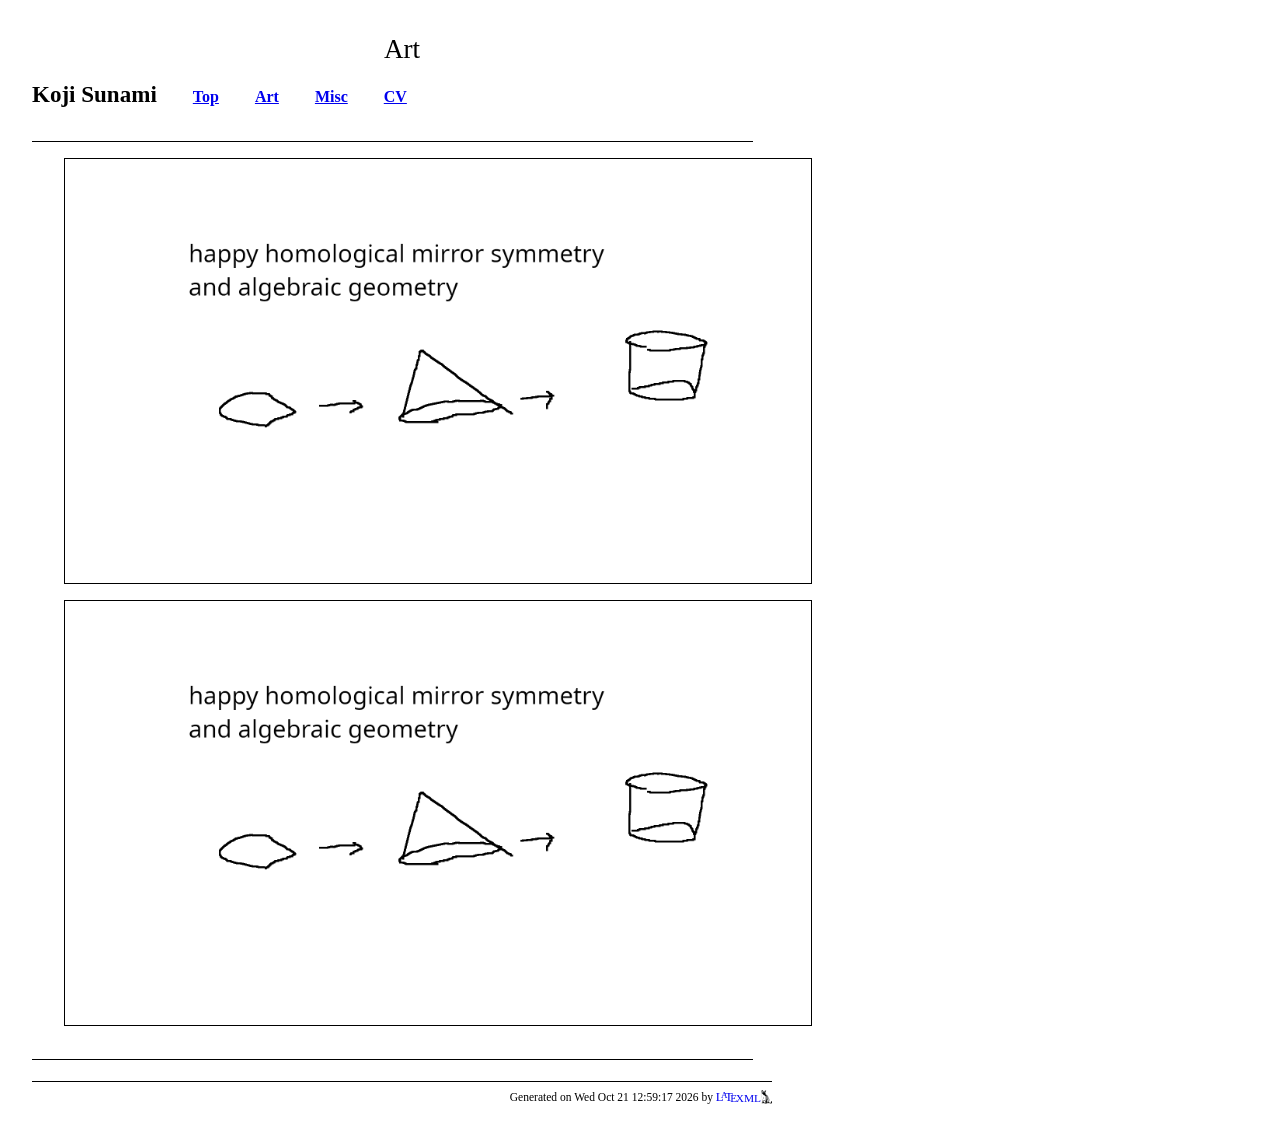
==== art.html @ 8d29e491 "uploading" ====
<!DOCTYPE html><html lang="en">
<head>
<meta http-equiv="content-type" content="text/html; charset=UTF-8">
<title>Art</title>
<!--Generated on Wed Oct 21 12:59:17 2026 by LaTeXML (version 0.8.8) http://dlmf.nist.gov/LaTeXML/.-->

<link rel="stylesheet" href="LaTeXML.css" type="text/css">
<link rel="stylesheet" href="ltx-article.css" type="text/css">
<meta name="viewport" content="width=device-width, initial-scale=1, shrink-to-fit=no">
<link rel="stylesheet" href="style.css" type="text/css">
</head>
<body>
<div class="ltx_page_main">
<div class="ltx_page_content">
<article class="ltx_document">
<h1 class="ltx_title ltx_title_document">Art</h1>

<div id="p1" class="ltx_para ltx_noindent">
<p class="ltx_p"><span class="ltx_text ltx_font_bold" style="font-size:144%;">Koji Sunami</span>
   <a href="https://kojisunami.github.io/index.html" title="" class="ltx_ref ltx_href ltx_font_bold">Top</a>
  <a href="https://kojisunami.github.io/art.html" title="" class="ltx_ref ltx_href ltx_font_bold">Art</a>
  <a href="https://kojisunami.github.io/misc.html" title="" class="ltx_ref ltx_href ltx_font_bold">Misc</a>
  <a href="https://kojisunami.github.io/cv-koji.pdf" title="" class="ltx_ref ltx_href ltx_font_bold">CV</a></p>
</div>
<div id="p2" class="ltx_para ltx_noindent">
<p class="ltx_p"><span class="ltx_rule" style="width:540.6pt;height:0.4pt;background:black;display:inline-block;"> </span></p>
</div>
<div id="p3" class="ltx_para">
<p class="ltx_p"><span class="ltx_text ltx_framed ltx_framed_rectangle" style="border-color: #000000;padding:0.0pt;"><img src="png/art-fig1.png" id="p3.g1" class="ltx_graphics ltx_img_landscape" width="746" height="420" alt="[Uncaptioned image]"></span></p>
</div>
<div id="p4" class="ltx_para">
<p class="ltx_p"><span class="ltx_text ltx_framed ltx_framed_rectangle" style="border-color: #000000;padding:0.0pt;"><img src="png/art-fig2.png" id="p4.g1" class="ltx_graphics ltx_img_landscape" width="746" height="420" alt="[Uncaptioned image]"></span></p>
</div>
<div id="p5" class="ltx_para ltx_noindent">
<p class="ltx_p"><span class="ltx_rule" style="width:540.6pt;height:0.4pt;background:black;display:inline-block;"> </span></p>
</div>
</article>
</div>
<footer class="ltx_page_footer">
<div class="ltx_page_logo">Generated  on Wed Oct 21 12:59:17 2026 by <a href="http://dlmf.nist.gov/LaTeXML/" class="ltx_LaTeXML_logo"><span style="letter-spacing:-0.2em; margin-right:0.1em;">L<span class="ltx_font_smallcaps" style="position:relative; bottom:2.2pt;">a</span>T<span class="ltx_font_smallcaps" style="font-size:120%;position:relative; bottom:-0.2ex;">e</span></span><span style="font-size:90%; position:relative; bottom:-0.2ex;">XML</span><img src="[data-uri]" alt="Mascot Sammy"></a>
</div></footer>
</div>
</body>
</html>
---- LaTeXML.css ----
/*======================================================================
 Core CSS for LaTeXML documents converted to (X)HTML */
/* Generic Page layout */
.ltx_page_header,
.ltx_page_footer { font-size:0.8em; }
.ltx_page_header *[rel~="prev"],
.ltx_page_footer *[rel~="prev"] { float:left; }
.ltx_page_header *[rel~="up"],
.ltx_page_footer *[rel~="up"]   { display:block; text-align:center; }
.ltx_page_header *[rel~="next"],
.ltx_page_footer *[rel~="next"] {  float:right; }
/* What was I trying for here; need more selective rule!
.ltx_page_header .ltx_ref,
.ltx_page_footer .ltx_ref {
    margin:0 1em; }
*/
.ltx_page_header li {
    padding:0.1em 0.2em 0.1em 1em;}

/* Main content */
.ltx_page_content { clear:both; }
.ltx_page_header  { border-bottom:1px solid; margin-bottom:5px; }
.ltx_page_footer  { clear:both; border-top:1px solid; margin-top:5px;  }

.ltx_page_header:after,
.ltx_page_footer:after,
.ltx_page_content:after {
    content:"."; display:block; height:0; clear:both; visibility:hidden; }
.ltx_page_footer:before {
    content:"."; display:block; height:0; clear:both; visibility:hidden; }

.ltx_page_logo     { font-size:90%; margin-top: 5px; clear:both; float:right; }
a.ltx_LaTeXML_logo { text-decoration: none; }
.ltx_page_logo img { vertical-align:-3px; }
.ltx_page_navbar .ltx_LaTeXML_logo,
.ltx_page_logo .ltx_LaTeXML_logo { font-size:110%; }
/* if shown */
.ltx_page_navbar li { white-space:nowrap; display:block; overflow:hidden; }
/* If ref got turned into span, it's "this section"*/
.ltx_page_navbar li span.ltx_ref { white-space:normal; overflow:visible; }

/* Ought to be easily removable/overridable? */
.ltx_pagination.ltx_role_newpage { height:2em; }
/*======================================================================
  Document Structure; Titles & Frontmatter */

/* undo bold here to remove the browser's native h# styling,
   at let all other styles override it (with more specific rules)*/
.ltx_title { font-size:100%; font-weight:normal; }

/* Hack to simulate run-in! put class="ltx_runin" on a title or tag
   for it to run-into the following text. */
.ltx_runin { display:inline; }
.ltx_runin:after { content:" "; }
.ltx_runin + .ltx_para,
.ltx_runin + .ltx_para p:first-child,
.ltx_runin + p:first-child {
    display:inline; }

.ltx_outdent { margin-left: -2em; }

/* .ltx_chapter_title, etc should be in ltx-article.css etc. */
.ltx_page_main { margin:0px auto;
    padding:1em 3em 1em 2em;
    padding:min(1em,1.5%) min(3em,4.5%) min(1em,1.5%) min(2em, 3%); }
.ltx_tocentry  { list-style-type:none; }

/* support for common author block layouts.*/
/* add class ltx_authors_1line to get authors in single line
   with pop-up affiliation, etc. */
.ltx_authors_1line .ltx_creator,
.ltx_authors_1line .ltx_author_before,
.ltx_authors_1line .ltx_author_after { display:inline;}
.ltx_authors_1line .ltx_author_notes { display:inline-block; }
.ltx_authors_1line .ltx_author_notes:before { content:"*"; color:blue;}
.ltx_authors_1line .ltx_author_notes span { display:none; }
.ltx_authors_1line .ltx_author_notes:hover span {
    display:block; position:absolute; z-index:10;
    background:white; text-align:left;
    border: 1px solid black; border-radius: 0 5px 5px 5px; box-shadow: 5px 5px 10px gray; }

/* add class=ltx_authors_multiline to get authors & affliations on separate lines*/
.ltx_authors_multiline .ltx_creator,
.ltx_authors_multiline .ltx_author_before,
.ltx_authors_multiline .ltx_author_after,
.ltx_authors_multiline .ltx_author_notes,
.ltx_authors_multiline .ltx_author_notes .ltx_contact {
    display:block; }

/*======================================================================
  Para level */
.ltx_float {
    margin: 1ex clamp(1em, 4.5%, 3em) 1ex clamp(1em, 4.5%, 3em); }

/* Multiple subfigures via flexbox */
.ltx_flex_figure {
  display: flex;
  flex-flow: row wrap;
  width: auto;
  max-width: 60rem;
  position: relative;
  justify-content: center;
  align-items: baseline;
  object-fit: contain;
  margin-bottom: 1rem;
}

.ltx_flex_size_1,
.ltx_flex_size_1 .ltx_tabular,
.ltx_flex_size_1 .ltx_graphics {
  max-width:60rem;
}
.ltx_flex_size_2,
.ltx_flex_size_2 .ltx_tabular,
.ltx_flex_size_2 .ltx_graphics {
  max-width: calc(0.44*60rem);
}
.ltx_flex_size_3,
.ltx_flex_size_3 .ltx_tabular,
.ltx_flex_size_3 .ltx_graphics {
  max-width: calc(0.30*60rem);
}
.ltx_flex_size_4,
.ltx_flex_size_4 .ltx_tabular,
.ltx_flex_size_4 .ltx_graphics {
  max-width: calc(0.24*60rem);
}
/*Default: More than 4 items, tricky.
  quite often intended to auto-reflow... */
.ltx_flex_size_many,
.ltx_flex_size_many .ltx_tabular,
.ltx_flex_size_many .ltx_graphics {
  max-width: calc(0.24*60rem);
}

/* flex row breaks */
.ltx_flex_figure .ltx_flex_break {
  flex-basis: 100%;
  height: 0;
}

/* layout preference */
.ltx_flex_figure .ltx_subgraphics,
.ltx_flex_figure .ltx_subfigure,
.ltx_flex_figure .ltx_subfloat,
.ltx_flex_figure .ltx_subtable {
  flex: 1 1 0px;
  margin: 0.1rem;
}
.ltx_subgraphics, .ltx_subfigure, .ltx_subtable, .ltx_subfloat {
  padding-left: 1rem;
  padding-right: 1rem;
}
.ltx_subgraphics > .ltx_figure,
.ltx_subfigure > .ltx_figure,
.ltx_subtable > .ltx_figure,
.ltx_subfloat > .ltx_figure {
  margin:0em;
}

/* theorems, figure, tables, floats captions.. */
/*======================================================================
 Blocks, Lists, Floats */
.ltx_p,
.ltx_quote,
.ltx_block,
.ltx_logical-block,
.ltx_para {
    display: block; }

/* alignment within blocks */
.ltx_align_left     { text-align:left; }
.ltx_align_right    { text-align:right; }
.ltx_align_center   { text-align:center; }
.ltx_align_justify  { text-align:justify; }
.ltx_align_top      { vertical-align:top; }
.ltx_align_bottom   { vertical-align:bottom; }
.ltx_align_middle   { vertical-align:middle; }
.ltx_align_baseline { vertical-align:baseline; }

.ltx_align_floatleft  { float:left; }
.ltx_align_floatright { float:right; }

.ltx_td.ltx_align_left,   .ltx_th.ltx_align_left,
.ltx_td.ltx_align_right,  .ltx_th.ltx_align_right,
.ltx_td.ltx_align_center, .ltx_th.ltx_align_center { white-space:nowrap; }
.ltx_td.ltx_align_left.ltx_wrap,   .ltx_th.ltx_align_left.ltx_wrap,
.ltx_td.ltx_align_right.ltx_wrap,  .ltx_th.ltx_align_right.ltx_wrap,
.ltx_td.ltx_align_center.ltx_wrap, .ltx_th.ltx_align_center.ltx_wrap,
.ltx_td.ltx_align_justify,  .ltx_th.ltx_align_justify { white-space:normal; }

.ltx_tabular .ltx_tabular { width:100%; }
.ltx_inline-block,
.ltx_inline-logical-block { display:inline-block; }

/* tabbing is always a standalone paragraph-level construct */
.ltx_tabular.ltx_tabbing { 
  display: table; }

/* avoid padding when aligning adjacent columns, e.g. for split decimals */
.ltx_norightpad { padding-right:0!important; }
.ltx_noleftpad  { padding-left:0!important; }
.ltx_nopad      { padding:0!important; }

/* equations in non-aligned mode (not normally used) */
.ltx_eqn_div { display:block; width:95%; text-align:center; }

/* equations in aligned mode (aligning tags, etc as well as equations) */
.ltx_eqn_table { display:table; width:100%; border-collapse:collapse; }
.ltx_eqn_row   { display:table-row; }
.ltx_eqn_cell  { display:table-cell; width:auto; }

/* Padding between column pairs in ams align */
table.ltx_eqn_align tr.ltx_equation td.ltx_align_left + td.ltx_align_right,
table.ltx_eqn_align tr.ltx_equation td.ltx_align_left + td.ltx_align_center,
table.ltx_eqn_align tr.ltx_equation td.ltx_align_center + td.ltx_align_right,
table.ltx_eqn_align tr.ltx_equation td.ltx_align_center + td.ltx_align_center  { padding-left:3em; }
table.ltx_eqn_eqnarray tr.ltx_eqn_lefteqn + tr td.ltx_align_right { min-width:2em; }

.ltx_eqn_eqno { max-width:0em; overflow:visible; white-space: nowrap; }
.ltx_eqn_eqno.ltx_align_right .ltx_tag { float:right; }

.ltx_eqn_center_padleft,
.ltx_eqn_center_padright { width:50%; min-width:2em;}
.ltx_eqn_left_padleft,
.ltx_eqn_right_padright { min-width:2em; }
.ltx_eqn_left_padright,
.ltx_eqn_right_padleft  { width:100%; }

/* Various lists */
.ltx_itemize,
.ltx_enumerate,
.ltx_description {
    display:block; }
.ltx_itemize .ltx_item,
.ltx_enumerate .ltx_item {
    display: list-item; white-space:nowrap; }

/* Position the tag to look like a normal item bullet. */
li.ltx_item > .ltx_tag {
    display:inline-block; margin-left:-1.5em; min-width:1.5em;
    text-align:right; }
.ltx_item .ltx_tag + .ltx_para {
    display:inline-block; vertical-align:top;}
.ltx_item .ltx_tag + .ltx_para .ltx_p  {
    display:inline; }
.ltx_item > .ltx_para > .ltx_p:first-child {
    text-indent:0em; }

.ltx_item > .ltx_para > .ltx_p { margin-top:0em; margin-bottom:0em; }
dd.ltx_item { margin-bottom:0.5em; }

/* NOTE: Need to try harder to get runin appearance? */
dl.ltx_description dt { margin-right:0.5em; float:left;
                        font-weight:bold; font-size:95%; }
dl.ltx_description dd { margin-left:5em; }
dl.ltx_description dl.ltx_description dd { margin-left:3em; }

/* Theorems */
.ltx_theorem  {margin:1em 0em 1em 0em; }
.ltx_title_theorem { font-size:100%; }

/* Bibliographies */
.ltx_bibliography dt { margin-right:0.5em; float:left; }
.ltx_bibliography dd { margin-left: clamp(1em, 4.5%, 3em); }
/*.ltx_biblist { list-style-type:none; }*/
.ltx_bibitem { list-style-type:none; }
.ltx_bibitem .ltx_tag { font-weight:bold; margin-left:-2em; width:3em; }
/*.bibitem-tag + div { display:inline; }*/
.ltx_bib_title { font-style:italic; }
.ltx_bib_article .bib-title { font-style:normal !important; }
.ltx_bib_journal  { font-style:italic; }
.ltx_bib_volume { font-weight:bold; }

/* Indices */
.ltx_indexlist li { list-style-type:none;  }
.ltx_indexlist { margin-left:1em; padding-left:1em;}

/* Listings */
.ltx_listing {
    display:block;
    margin: 1ex 3em 1ex 0em;
    overflow-x:auto;
    text-align: left; }
.ltx_float .ltx_listing {
    margin: 0; }
.ltx_listingline { white-space:nowrap; min-height:1em; }
.ltx_lst_space { white-space: pre; }
.ltx_lst_numbers_left .ltx_listingline .ltx_tag {
    background-color:transparent;
    margin-left:-3em; width:2.5em;
    position:absolute;
    text-align:right; }
.ltx_lst_numbers_right .ltx_listingline .ltx_tag {
    background-color:transparent;
    width:2.5em;
    position:absolute; right:3em;
    text-align:right; }
/*
    position:absolute; left:0em;
    max-width:0em; text-align:right; }
*/
.ltx_parbox {
    text-indent:0em;
    display: inline-block; }

/* NOTE that it is CRITICAL to put position:relative outside & absolute inside!!
   I wish I understood why!
   Outer box establishes resulting size, neutralizes any outer positioning, etc;
   inner establishes position of stuff to be rotated */
.ltx_transformed_outer {
    position:relative; bottom:0pt;left:0pt;
    overflow:visible; }
.ltx_transformed_inner {
    display:block;
    position:absolute;bottom:0pt;left:0pt; }
.ltx_transformed_inner > .ltx_p {text-indent:0em; margin:0; padding:0; }

/* If simulating a table (html5), try to get rowspan to work...sorta? */
span.ltx_tabular { position:relative; }
span.ltx_rowspan { position:absolute; top:0; bottom:0; }

/* by default, p doesn't indent */
.ltx_p { text-indent:0em; white-space:normal; }
/* explicit control of indentation (on ltx_para) */
.ltx_indent > .ltx_p:first-child { text-indent:2em!important; }
.ltx_noindent > .ltx_p:first-child { text-indent:0em!important; }

/*======================================================================
  Columns */
.ltx_page_columns {
    display: flex; }
.ltx_page_column1,
.ltx_page_column2 {
    flex:100%;
    margin: 0 20px;
 }
@media screen and (max-width: 60em){
  .ltx_page_columns {
     flex-direction: column; }
  .ltx_page_column1 > ul,
  .ltx_page_column1 > ol,
  .ltx_page_column1 > dl {
     margin-bottom: 0; }
  .ltx_page_column2 > ul,
  .ltx_page_column2 > ol,
  .ltx_page_column2 > dl {
     margin-top: 0; }
}

/*======================================================================
 Borders and such */
.ltx_tabular { display:inline-table; border-collapse:collapse; }
.ltx_tabular.ltx_centering { display:table; }
.ltx_thead,
.ltx_tfoot,
.ltx_tbody   { display:table-row-group; }
.ltx_tr      { display:table-row; }
.ltx_td,
.ltx_th      { display:table-cell; }

.ltx_tabular .ltx_td,
.ltx_tabular .ltx_th { padding:0.1em 0.5em; }
.ltx_tabular .ltx_td.ltx_nopad_l,
.ltx_tabular .ltx_th.ltx_nopad_l { padding-left:0; }
.ltx_tabular .ltx_td.ltx_nopad_r,
.ltx_tabular .ltx_th.ltx_nopad_r { padding-right:0; }

/* min-height does NOT apply to tr! */
.ltx_tabular .ltx_tr td:first-child::after,
.ltx_tabular .ltx_tr th:first-child::after {
   content: "";
   display: inline-block;
   vertical-align: top;
   min-height: 1em;
}


/* regular lines */
.ltx_border_t  { border-top:1px solid black; }
.ltx_border_r  { border-right:1px solid black; }
.ltx_border_b  { border-bottom:1px solid black; }
.ltx_border_l  { border-left:1px solid black; }
/* double lines */
.ltx_border_tt { border-top:3px double black; }
.ltx_border_rr { border-right:3px double black; }
.ltx_border_bb { border-bottom:3px double black; }
.ltx_border_ll { border-left:3px double black; }
/* Light lines */
.ltx_border_T  { border-top:1px solid gray; }
.ltx_border_R  { border-right:1px solid gray; }
.ltx_border_B  { border-bottom:1px solid gray; }
.ltx_border_L  { border-left:1px solid gray; }
/* Framing */
.ltx_framed    { padding:3pt; }
span.ltx_framed       { display:inline-block; text-indent:0; } /* avoid padding/margin collapse */
.ltx_framed_rectangle { border-style:solid; border-width:1px; }
.ltx_framed_top       { border-top-style:solid; border-top-width:1px; }
.ltx_framed_left      { border-left-style:solid; border-left-width:1px; }
.ltx_framed_right     { border-right-style:solid; border-right-width:1px; }
.ltx_framed_bottom,
.ltx_framed_underline { border-bottom-style:solid; border-bottom-width:1px; }
.ltx_framed_topbottom { border-top-style:solid; border-top-width:1px;
                        border-bottom-style:solid; border-bottom-width:1px; }
.ltx_framed_leftright { border-left-style:solid; border-left-width:1px;
                        border-right-style:solid; border-right-width:1px; }

.ltx_rule { vertical-align: bottom; height: 0.4pt; width: 0.4pt; }

/*======================================================================
 Misc */
/* .ltx_verbatim*/
.ltx_verbatim { text-align:left; }
/*======================================================================
 Meta stuff, footnotes */
.ltx_note_content { display:none; }
/*right:5%;  */
.ltx_note_content {
     max-width: 70%; font-size:90%; left:15%;
     text-align:left;
     background-color: white;
     padding: 0.5em 1em 0.5em 1.5em;
     border: 1px solid black; border-radius: 0 5px 5px 5px; box-shadow: 5px 5px 10px gray; }
.ltx_note_mark    { color:blue; }
.ltx_note_type    { font-weight: bold; }
.ltx_note { display:inline-block; text-indent:0; } /* So we establish containing block */
.ltx_note_content .ltx_note_mark { position:absolute; left:0.2em; top:-0.1em; }
.ltx_note:hover .ltx_note_content,
.ltx_note .ltx_note_content:hover {
   display:block; position:absolute; z-index:10; }
.ltx_note.ltx_marginpar_left { display:none; }

.ltx_ERROR        { color:red; }
.ltx_rdf          { display:none; }
.ltx_missing      { color:red;}
.ltx_nounicode    { color:red; }
.ltx_nodisplay    { display:none; }
/*======================================================================
 SVG (pgf/tikz ?) basics */

/* Stuff appearing in svg:foreignObject */
.ltx_svg_fog foreignObject  { margin:0; padding:0; overflow:visible; }
.ltx_svg_fog foreignObject > p { margin:0; padding:0; display:block; }
/*.ltx_svg_fog foreignObject > p { margin:0; padding:0; display:block; white-space:nowrap; }*/

/*======================================================================
 Low-level Basics */
/* Note that LaTeX(ML)'s font model doesn't map quite exactly to CSS's */
/* Font Families => font-family */
.ltx_font_serif      { font-family: serif; }
.ltx_font_sansserif  { font-family: sans-serif; }
.ltx_font_typewriter { font-family: monospace; }
/* dingbats should be converted to unicode? */
/* Math font families handled within math: script, symbol, fraktur, blackboard ? */
/* Font Series => font-weight */
.ltx_font_bold       { font-weight: bold; }
.ltx_font_medium     { font-weight: normal; }
/* Font Shapes => font-style or font-variant */
.ltx_font_italic     { font-style: italic; font-variant:normal; }
.ltx_font_upright    { font-style: normal; font-variant:normal; }
.ltx_font_slanted    { font-style: oblique; font-variant:normal; }
.ltx_font_smallcaps  { font-variant: small-caps; font-style:normal; }
.ltx_font_oldstyle   { font-variant-numeric: oldstyle-nums; }
.ltx_font_mathcaligraphic { font-family: "Lucida Calligraphy", "Zapf Chancery","URW Chancery L"; }
/* Fallbacks for when content+mathvariant cannot be mapped to Unicode */
.ltx_mathvariant_italic        { font-style: italic; }
.ltx_mathvariant_bold          { font-weight: bold; }
.ltx_mathvariant_bold-italic   { font-style: italic; font-weight: bold; }
.ltx_mathvariant_sans-serif             { font-family: sans-serif; }
.ltx_mathvariant-bold-sans-serif        { font-family: sans-serif; font-weight: bold; }
.ltx_mathvariant-sans-serif-italic      { font-family: sans-serif; font-style: italic; }
.ltx_mathvariant-bold-sans-serif-italic { font-family: sans-serif; font-style: italic; font-weight: bold; }
.ltx_mathvariant_monospace     { font-family: monospace; }
/* Can we say anything generic about double-struck, script or fraktur ? */
.ltx_mathvariant_double-struck { font-weight: bold; }
.ltx_mathvariant_script        { font-family: "Lucida Calligraphy", "Zapf Chancery","URW Chancery L", cursive; }
.ltx_mathvariant_bold-script   { font-family: "Lucida Calligraphy", "Zapf Chancery","URW Chancery L", cursive; font-weight: bold; }
.ltx_mathvariant-fraktur       { }/* ??? */
.ltx_mathvariant_bold-fraktur  { font-weight: bold; }

/*

.ltx_font_mathscript { ? }
*/
cite                 { font-style: normal; }

.ltx_red        { color:red; }
/*.ltx_centering  { text-align:center; margin:auto; }*/
/*.ltx_inline-block.ltx_centering,*/
/* Hmm.... is this right in general? */
.ltx_centering  { display:block; margin:auto; text-align:center; }

/* Dubious stuff */
.ltx_hflipped {
    display:inline-block;
    transform: scaleX(-1); }
.ltx_vflipped {
    display:inline-block;
    transform: scaleY(-1); }

/* .ltx_phantom handled in xslt */

.ltx_minipage {
  align-self: normal;
  display: inline-block;
}
.ltx_minipage > .ltx_graphics {
  max-width:100%;
}
---- ltx-article.css ----
.ltx_title_document      { font-size:170%; text-align:center; margin:0.5em 0 0.5em 0; }
.ltx_dates,
.ltx_authors,
.ltx_role_author         { text-align:center; margin:0.5em 0 0.5em 0; }
.ltx_role_author .ltx_personname  { font-size: 120%; }
.ltx_date        { text-align:center; font-size: 120%; margin:0.5em 0 0.5em 0; }
.ltx_subtitle    { text-align:center; font-size: 120%; padding-left:0.2em; margin-left:-0.5em; }

.ltx_title_abstract      { text-align:center; font-size: 100%; font-weight:bold; }
.ltx_abstract {
   margin-left:clamp(1em, 6%, 4em);
   margin-right:clamp(1em, 6%, 4em); }
.ltx_title_acknowledgements,
.ltx_title_keywords,
.ltx_title_classification {
   text-align:left; font-size: 100%; font-weight:bold; margin:0.5em 0 0 0; }

.ltx_appendix,
.ltx_part,
.ltx_section,
.ltx_subsection,
.ltx_subsubsection { margin-top:1.5em; }
.ltx_paragraph,
.ltx_subparagraph   { margin-top:1.0em; }

.ltx_title_part          { font-size:250%; font-weight:bold; margin-bottom:1em; }
.ltx_title_appendix,
.ltx_title_section,
.ltx_title_index,
.ltx_title_glossary,
.ltx_title_bibliography  { font-size:140%; font-weight:bold; margin-bottom:1em; }
.ltx_title_subsection    { font-size:120%; font-weight:bold; margin-bottom:1em; }
.ltx_title_subsubsection { font-size:100%; font-weight:bold; margin-bottom:1em; }

/* Paragraph & Subparagraph titles should be runin! */
.ltx_title_paragraph   { font-size:100%; font-weight:bold; display:inline; 
                         margin-right:1em; }
.ltx_paragraph .ltx_title,
.ltx_paragraph .ltx_title + .ltx_para,
.ltx_paragraph .ltx_title + .ltx_para > .ltx_p { display:inline; }

.ltx_title_subparagraph  { font-size:100%; font-weight:bold; display:inline; 
                           margin-left:2em; margin-right:1em; }
.ltx_subparagraph .ltx_title,
.ltx_subparagraph .ltx_title + .ltx_para,
.ltx_subparagraph .ltx_title + .ltx_para > .ltx_p { display:inline; }

.ltx_figure  { text-align:center; margin:auto; margin:0.5em; }
.ltx_table   { text-align:center; margin:auto; margin:0.5em; }

/* experimental: flex model, to center short captions, justify long ones */
.ltx_table,
.ltx_figure { display:flex; flex-direction:column; align-items:center; }
.ltx_table .ltx_caption,
.ltx_figure .ltx_caption { text-align:justify; }

/* first p in para gets indented; , even 1st in section if marked "no" first child */
.ltx_para > .ltx_p:first-child,
section.ltx_pruned_first > .ltx_title + .ltx_para > .ltx_p,
section.ltx_indent_first > .ltx_title + .ltx_para > .ltx_p { text-indent:2em; }
/* except the initial in a section */
section > .ltx_title +.ltx_para > .ltx_p,
section > .ltx_title +.ltx_date +.ltx_para > .ltx_p {text-indent:0em; }

.ltx_title_abstract + .ltx_p {text-indent:2em; }

.ltx_itemize,
.ltx_enumerate { margin-left:1em; }

.ltx_theorem { margin-top:0.5em; margin-bottom:0.5em; }
.ltx_theorem .ltx_title { margin-bottom:0.1em; }
.ltx_theorem .ltx_title + .ltx_para,
.ltx_theorem .ltx_title + .ltx_para .ltx_p,
.ltx_theorem .ltx_title + .ltx_p  { margin-top:0em; }
---- style.css ----
body {
    width: 100%;
    max-width: 800px;
}

verbatim {
  background: #f5f5f5;
  border: 1px solid #ccc;
  border-radius: 6px;
  padding: 1em;
  overflow-x: auto;
  font-family: monospace;
  line-height: 1.4;
}
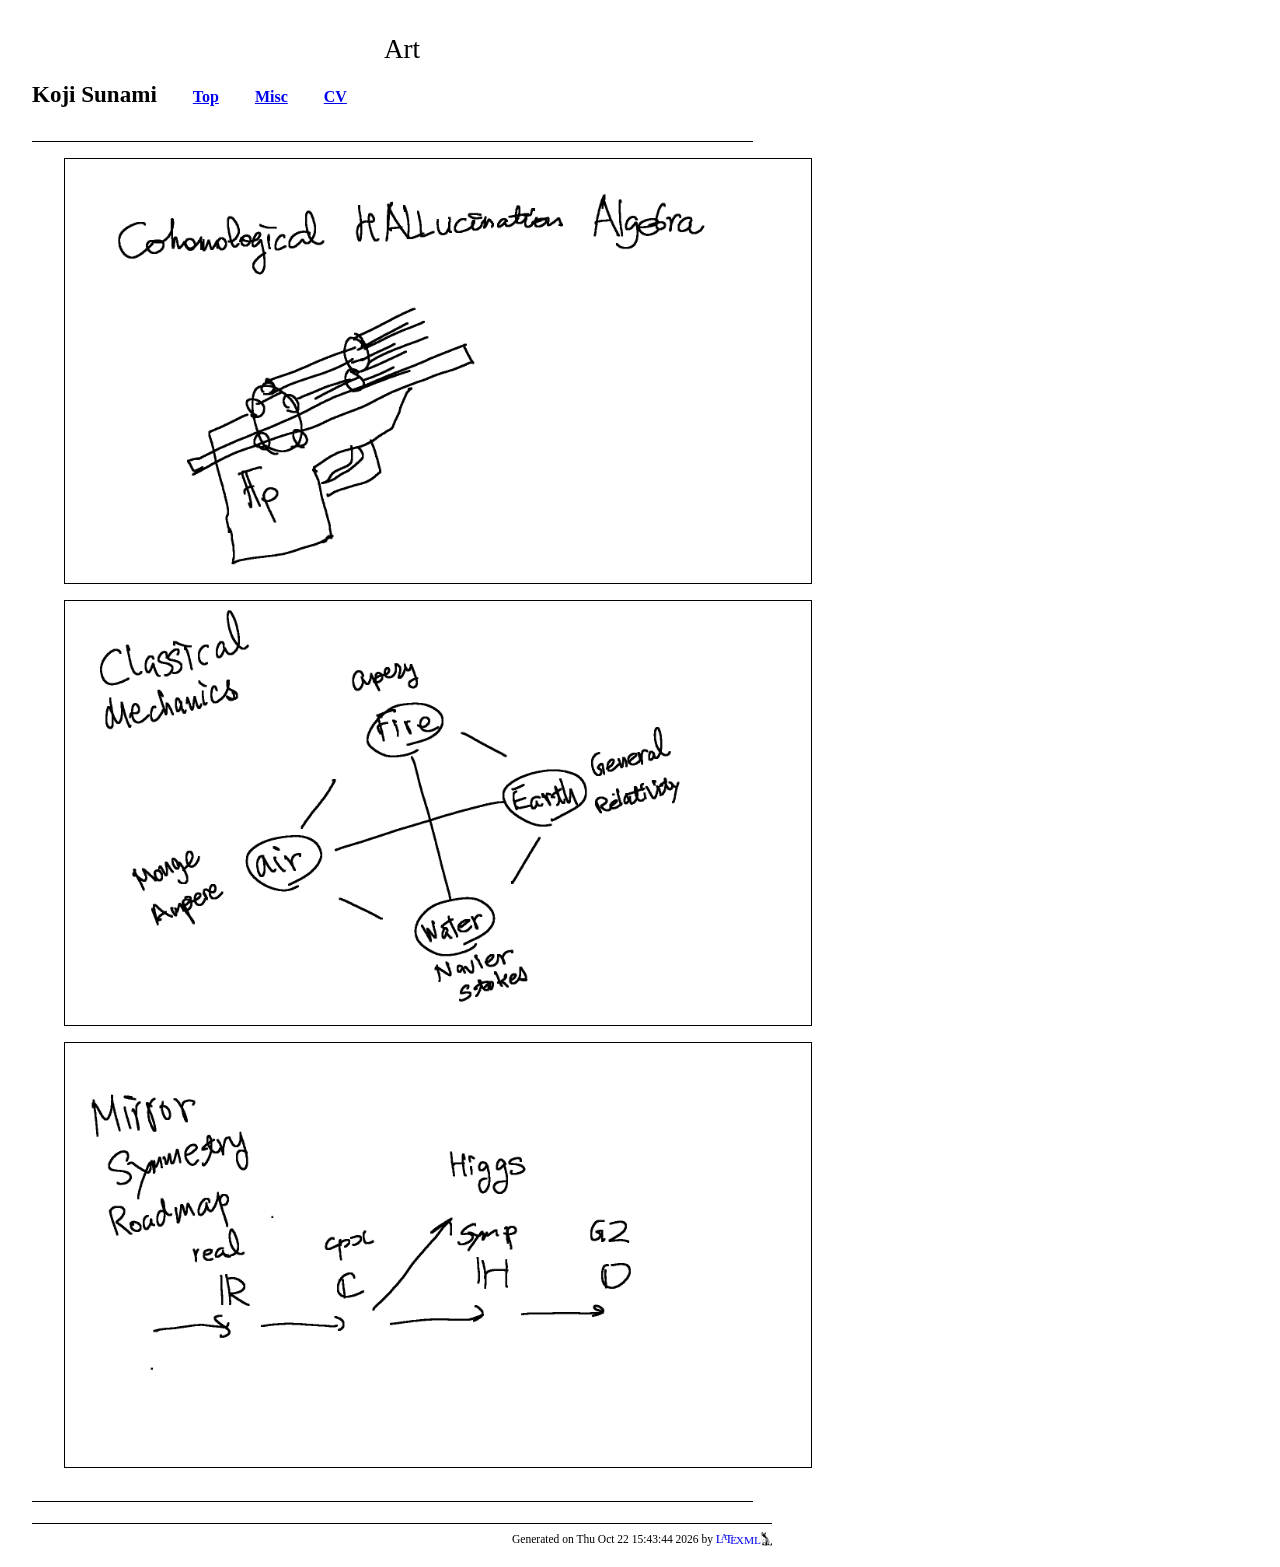
==== commit 6f63b68a: "uploading" ====
--- a/art.html
+++ b/art.html
@@ -2,7 +2,7 @@
 <head>
 <meta http-equiv="content-type" content="text/html; charset=UTF-8">
 <title>Art</title>
-<!--Generated on Wed Oct 21 12:59:17 2026 by LaTeXML (version 0.8.8) http://dlmf.nist.gov/LaTeXML/.-->
+<!--Generated on Thu Oct 22 15:43:44 2026 by LaTeXML (version 0.8.8) http://dlmf.nist.gov/LaTeXML/.-->
 
 <link rel="stylesheet" href="LaTeXML.css" type="text/css">
 <link rel="stylesheet" href="ltx-article.css" type="text/css">
@@ -18,7 +18,6 @@
 <div id="p1" class="ltx_para ltx_noindent">
 <p class="ltx_p"><span class="ltx_text ltx_font_bold" style="font-size:144%;">Koji Sunami</span>
    <a href="https://kojisunami.github.io/index.html" title="" class="ltx_ref ltx_href ltx_font_bold">Top</a>
-  <a href="https://kojisunami.github.io/art.html" title="" class="ltx_ref ltx_href ltx_font_bold">Art</a>
   <a href="https://kojisunami.github.io/misc.html" title="" class="ltx_ref ltx_href ltx_font_bold">Misc</a>
   <a href="https://kojisunami.github.io/cv-koji.pdf" title="" class="ltx_ref ltx_href ltx_font_bold">CV</a></p>
 </div>
@@ -31,13 +30,16 @@
 <div id="p4" class="ltx_para">
 <p class="ltx_p"><span class="ltx_text ltx_framed ltx_framed_rectangle" style="border-color: #000000;padding:0.0pt;"><img src="png/art-fig2.png" id="p4.g1" class="ltx_graphics ltx_img_landscape" width="746" height="420" alt="[Uncaptioned image]"></span></p>
 </div>
-<div id="p5" class="ltx_para ltx_noindent">
+<div id="p5" class="ltx_para">
+<p class="ltx_p"><span class="ltx_text ltx_framed ltx_framed_rectangle" style="border-color: #000000;padding:0.0pt;"><img src="png/art-fig3.png" id="p5.g1" class="ltx_graphics ltx_img_landscape" width="746" height="420" alt="[Uncaptioned image]"></span></p>
+</div>
+<div id="p6" class="ltx_para ltx_noindent">
 <p class="ltx_p"><span class="ltx_rule" style="width:540.6pt;height:0.4pt;background:black;display:inline-block;"> </span></p>
 </div>
 </article>
 </div>
 <footer class="ltx_page_footer">
-<div class="ltx_page_logo">Generated  on Wed Oct 21 12:59:17 2026 by <a href="http://dlmf.nist.gov/LaTeXML/" class="ltx_LaTeXML_logo"><span style="letter-spacing:-0.2em; margin-right:0.1em;">L<span class="ltx_font_smallcaps" style="position:relative; bottom:2.2pt;">a</span>T<span class="ltx_font_smallcaps" style="font-size:120%;position:relative; bottom:-0.2ex;">e</span></span><span style="font-size:90%; position:relative; bottom:-0.2ex;">XML</span><img src="[data-uri]" alt="Mascot Sammy"></a>
+<div class="ltx_page_logo">Generated  on Thu Oct 22 15:43:44 2026 by <a href="http://dlmf.nist.gov/LaTeXML/" class="ltx_LaTeXML_logo"><span style="letter-spacing:-0.2em; margin-right:0.1em;">L<span class="ltx_font_smallcaps" style="position:relative; bottom:2.2pt;">a</span>T<span class="ltx_font_smallcaps" style="font-size:120%;position:relative; bottom:-0.2ex;">e</span></span><span style="font-size:90%; position:relative; bottom:-0.2ex;">XML</span><img src="[data-uri]" alt="Mascot Sammy"></a>
 </div></footer>
 </div>
 </body>
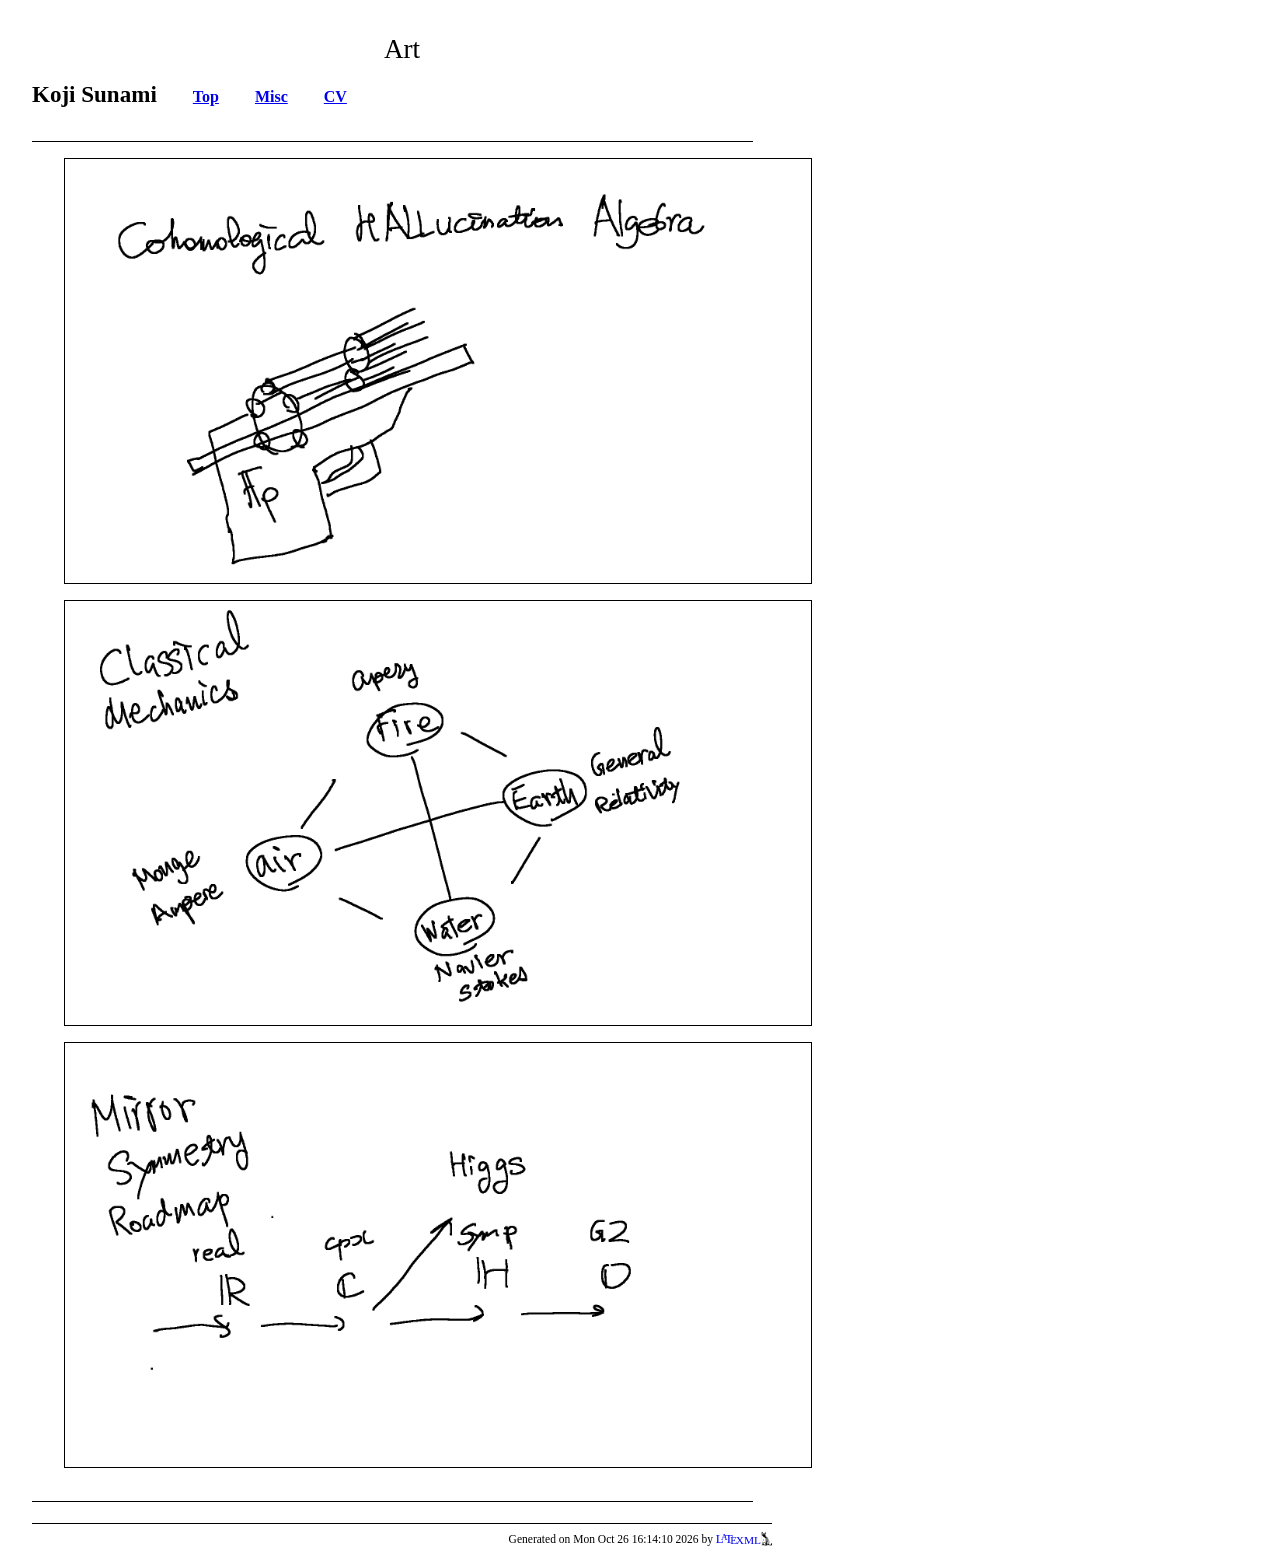
==== commit c22a3af1: "uploading" ====
--- a/art.html
+++ b/art.html
@@ -2,7 +2,7 @@
 <head>
 <meta http-equiv="content-type" content="text/html; charset=UTF-8">
 <title>Art</title>
-<!--Generated on Thu Oct 22 15:43:44 2026 by LaTeXML (version 0.8.8) http://dlmf.nist.gov/LaTeXML/.-->
+<!--Generated on Mon Oct 26 16:14:10 2026 by LaTeXML (version 0.8.8) http://dlmf.nist.gov/LaTeXML/.-->
 
 <link rel="stylesheet" href="LaTeXML.css" type="text/css">
 <link rel="stylesheet" href="ltx-article.css" type="text/css">
@@ -39,7 +39,7 @@
 </article>
 </div>
 <footer class="ltx_page_footer">
-<div class="ltx_page_logo">Generated  on Thu Oct 22 15:43:44 2026 by <a href="http://dlmf.nist.gov/LaTeXML/" class="ltx_LaTeXML_logo"><span style="letter-spacing:-0.2em; margin-right:0.1em;">L<span class="ltx_font_smallcaps" style="position:relative; bottom:2.2pt;">a</span>T<span class="ltx_font_smallcaps" style="font-size:120%;position:relative; bottom:-0.2ex;">e</span></span><span style="font-size:90%; position:relative; bottom:-0.2ex;">XML</span><img src="[data-uri]" alt="Mascot Sammy"></a>
+<div class="ltx_page_logo">Generated  on Mon Oct 26 16:14:10 2026 by <a href="http://dlmf.nist.gov/LaTeXML/" class="ltx_LaTeXML_logo"><span style="letter-spacing:-0.2em; margin-right:0.1em;">L<span class="ltx_font_smallcaps" style="position:relative; bottom:2.2pt;">a</span>T<span class="ltx_font_smallcaps" style="font-size:120%;position:relative; bottom:-0.2ex;">e</span></span><span style="font-size:90%; position:relative; bottom:-0.2ex;">XML</span><img src="[data-uri]" alt="Mascot Sammy"></a>
 </div></footer>
 </div>
 </body>
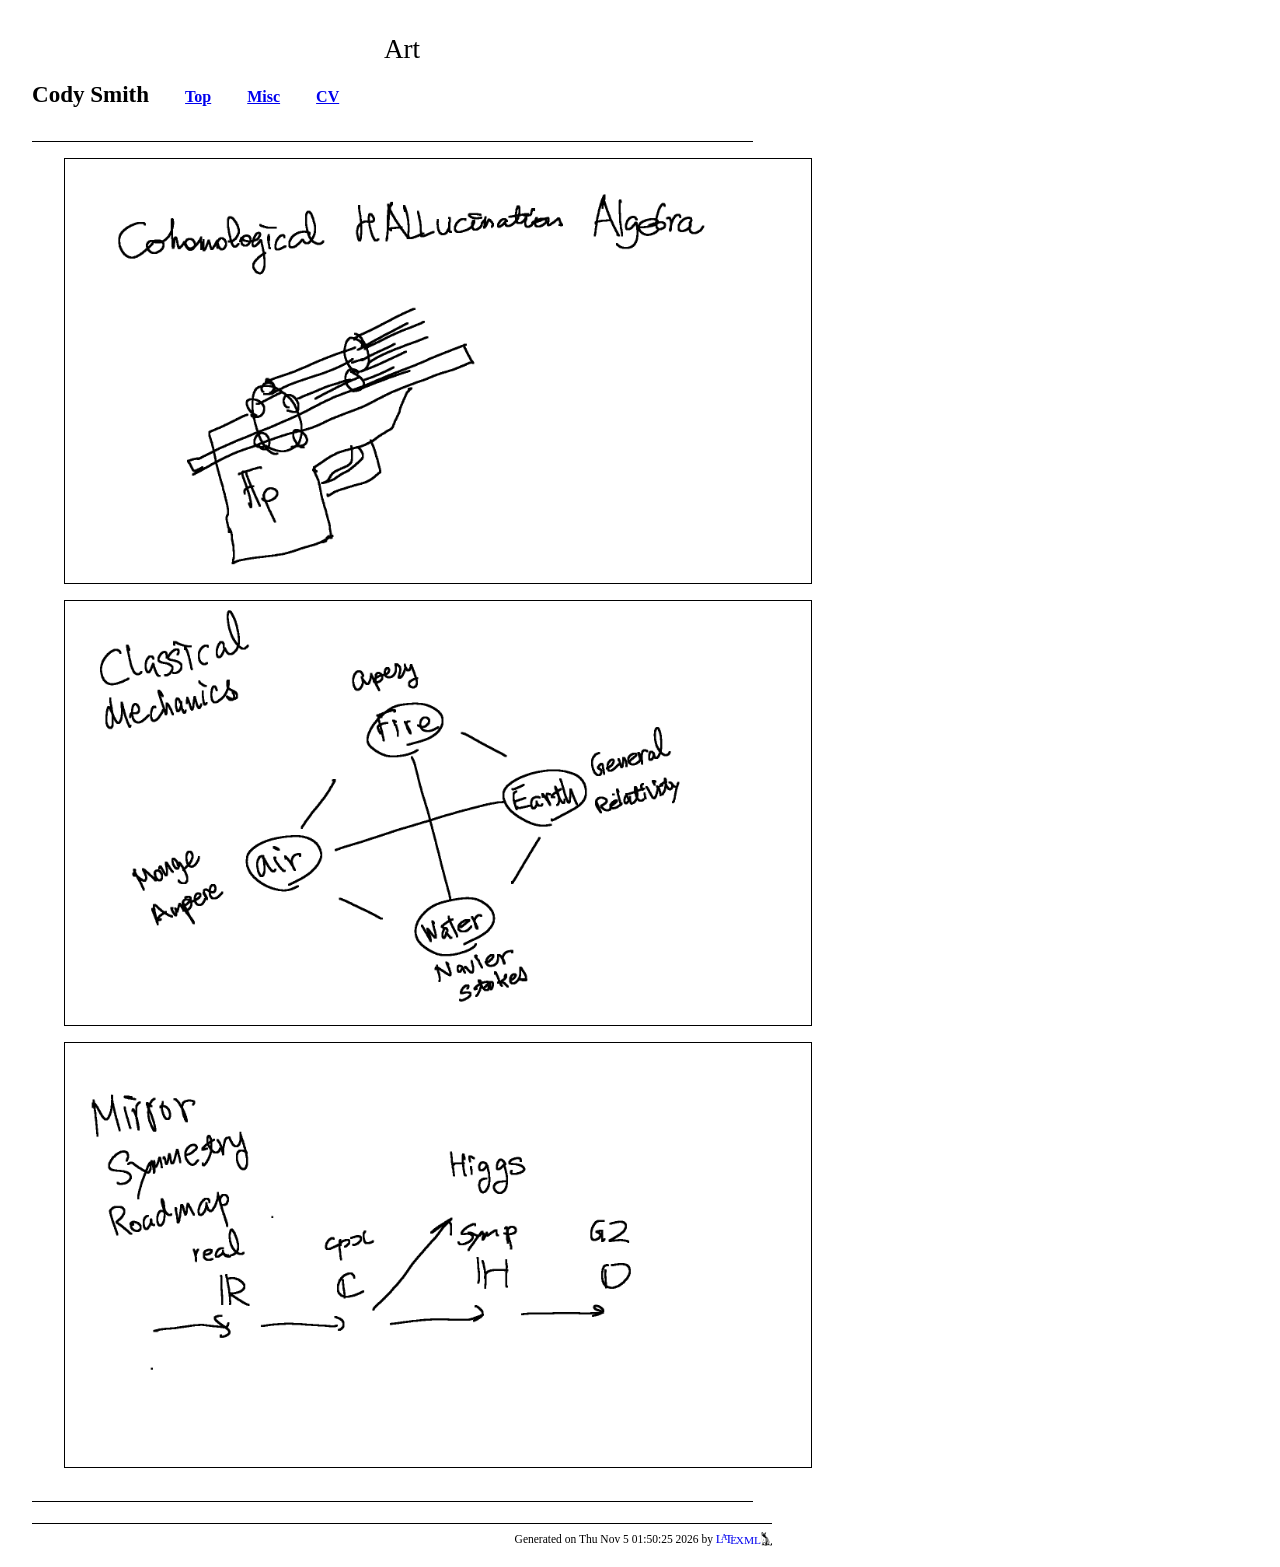
==== commit 6ae13f16: "uploading" ====
--- a/art.html
+++ b/art.html
@@ -2,7 +2,7 @@
 <head>
 <meta http-equiv="content-type" content="text/html; charset=UTF-8">
 <title>Art</title>
-<!--Generated on Mon Oct 26 16:14:10 2026 by LaTeXML (version 0.8.8) http://dlmf.nist.gov/LaTeXML/.-->
+<!--Generated on Thu Nov  5 01:50:25 2026 by LaTeXML (version 0.8.8) http://dlmf.nist.gov/LaTeXML/.-->
 
 <link rel="stylesheet" href="LaTeXML.css" type="text/css">
 <link rel="stylesheet" href="ltx-article.css" type="text/css">
@@ -16,7 +16,7 @@
 <h1 class="ltx_title ltx_title_document">Art</h1>
 
 <div id="p1" class="ltx_para ltx_noindent">
-<p class="ltx_p"><span class="ltx_text ltx_font_bold" style="font-size:144%;">Koji Sunami</span>
+<p class="ltx_p"><span class="ltx_text ltx_font_bold" style="font-size:144%;">Cody Smith</span>
    <a href="https://kojisunami.github.io/index.html" title="" class="ltx_ref ltx_href ltx_font_bold">Top</a>
   <a href="https://kojisunami.github.io/misc.html" title="" class="ltx_ref ltx_href ltx_font_bold">Misc</a>
   <a href="https://kojisunami.github.io/cv-koji.pdf" title="" class="ltx_ref ltx_href ltx_font_bold">CV</a></p>
@@ -39,7 +39,7 @@
 </article>
 </div>
 <footer class="ltx_page_footer">
-<div class="ltx_page_logo">Generated  on Mon Oct 26 16:14:10 2026 by <a href="http://dlmf.nist.gov/LaTeXML/" class="ltx_LaTeXML_logo"><span style="letter-spacing:-0.2em; margin-right:0.1em;">L<span class="ltx_font_smallcaps" style="position:relative; bottom:2.2pt;">a</span>T<span class="ltx_font_smallcaps" style="font-size:120%;position:relative; bottom:-0.2ex;">e</span></span><span style="font-size:90%; position:relative; bottom:-0.2ex;">XML</span><img src="[data-uri]" alt="Mascot Sammy"></a>
+<div class="ltx_page_logo">Generated  on Thu Nov  5 01:50:25 2026 by <a href="http://dlmf.nist.gov/LaTeXML/" class="ltx_LaTeXML_logo"><span style="letter-spacing:-0.2em; margin-right:0.1em;">L<span class="ltx_font_smallcaps" style="position:relative; bottom:2.2pt;">a</span>T<span class="ltx_font_smallcaps" style="font-size:120%;position:relative; bottom:-0.2ex;">e</span></span><span style="font-size:90%; position:relative; bottom:-0.2ex;">XML</span><img src="[data-uri]" alt="Mascot Sammy"></a>
 </div></footer>
 </div>
 </body>
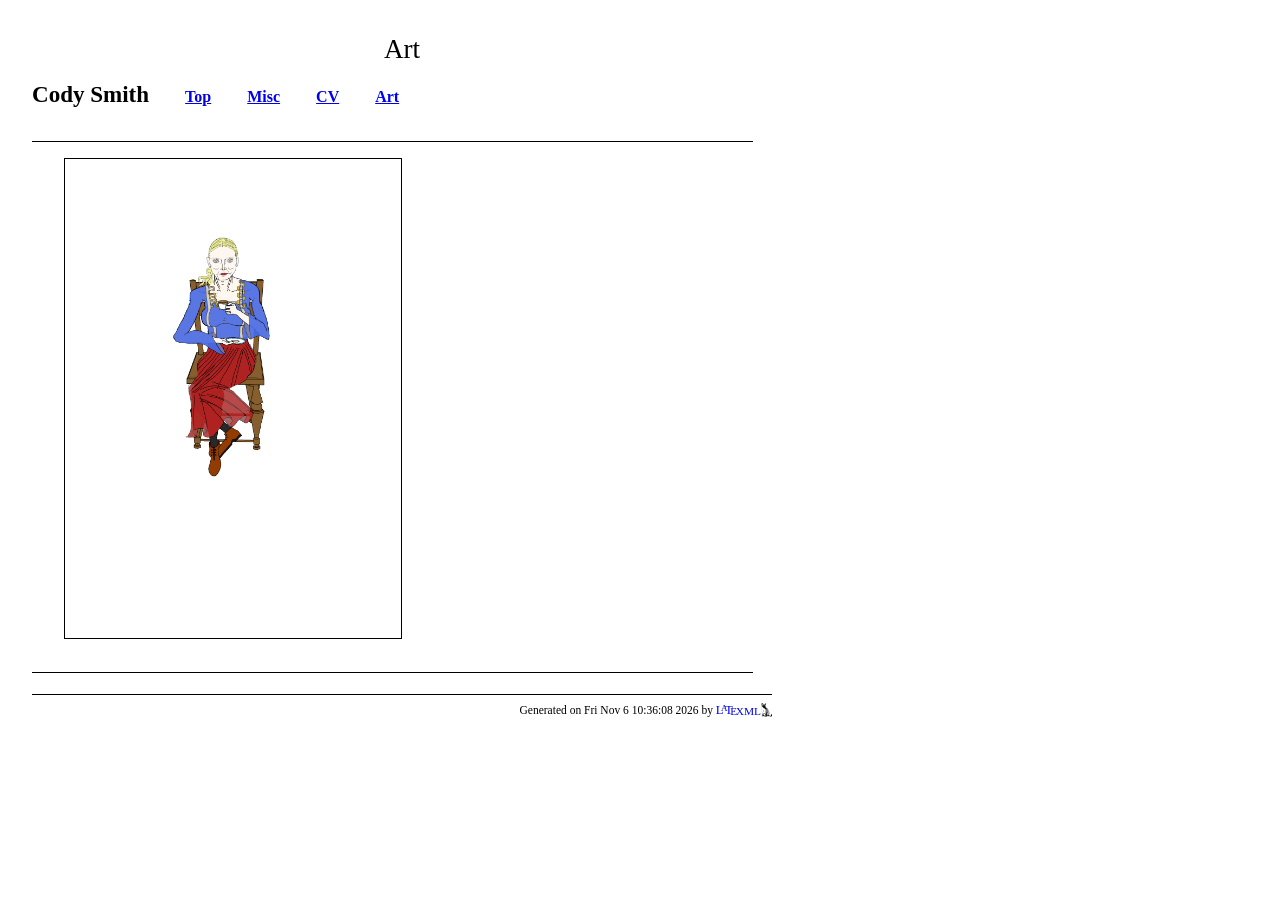
==== commit 7dde7c99: "uploading" ====
--- a/art.html
+++ b/art.html
@@ -2,7 +2,7 @@
 <head>
 <meta http-equiv="content-type" content="text/html; charset=UTF-8">
 <title>Art</title>
-<!--Generated on Thu Nov  5 01:50:25 2026 by LaTeXML (version 0.8.8) http://dlmf.nist.gov/LaTeXML/.-->
+<!--Generated on Fri Nov  6 10:36:08 2026 by LaTeXML (version 0.8.8) http://dlmf.nist.gov/LaTeXML/.-->
 
 <link rel="stylesheet" href="LaTeXML.css" type="text/css">
 <link rel="stylesheet" href="ltx-article.css" type="text/css">
@@ -19,27 +19,22 @@
 <p class="ltx_p"><span class="ltx_text ltx_font_bold" style="font-size:144%;">Cody Smith</span>
    <a href="https://kojisunami.github.io/index.html" title="" class="ltx_ref ltx_href ltx_font_bold">Top</a>
   <a href="https://kojisunami.github.io/misc.html" title="" class="ltx_ref ltx_href ltx_font_bold">Misc</a>
-  <a href="https://kojisunami.github.io/cv-koji.pdf" title="" class="ltx_ref ltx_href ltx_font_bold">CV</a></p>
+  <a href="https://kojisunami.github.io/cv-koji.pdf" title="" class="ltx_ref ltx_href ltx_font_bold">CV</a>
+  <a href="https://kojisunami.github.io/art.html" title="" class="ltx_ref ltx_href ltx_font_bold">Art</a></p>
 </div>
 <div id="p2" class="ltx_para ltx_noindent">
 <p class="ltx_p"><span class="ltx_rule" style="width:540.6pt;height:0.4pt;background:black;display:inline-block;"> </span></p>
 </div>
 <div id="p3" class="ltx_para">
-<p class="ltx_p"><span class="ltx_text ltx_framed ltx_framed_rectangle" style="border-color: #000000;padding:0.0pt;"><img src="png/art-fig1.png" id="p3.g1" class="ltx_graphics ltx_img_landscape" width="746" height="420" alt="[Uncaptioned image]"></span></p>
+<p class="ltx_p"><span class="ltx_text ltx_framed ltx_framed_rectangle" style="border-color: #000000;padding:0.0pt;"><img src="png/6115098.png" id="p3.g1" class="ltx_graphics ltx_img_portrait" width="336" height="475" alt="[Uncaptioned image]"></span></p>
 </div>
-<div id="p4" class="ltx_para">
-<p class="ltx_p"><span class="ltx_text ltx_framed ltx_framed_rectangle" style="border-color: #000000;padding:0.0pt;"><img src="png/art-fig2.png" id="p4.g1" class="ltx_graphics ltx_img_landscape" width="746" height="420" alt="[Uncaptioned image]"></span></p>
-</div>
-<div id="p5" class="ltx_para">
-<p class="ltx_p"><span class="ltx_text ltx_framed ltx_framed_rectangle" style="border-color: #000000;padding:0.0pt;"><img src="png/art-fig3.png" id="p5.g1" class="ltx_graphics ltx_img_landscape" width="746" height="420" alt="[Uncaptioned image]"></span></p>
-</div>
-<div id="p6" class="ltx_para ltx_noindent">
+<div id="p4" class="ltx_para ltx_noindent">
 <p class="ltx_p"><span class="ltx_rule" style="width:540.6pt;height:0.4pt;background:black;display:inline-block;"> </span></p>
 </div>
 </article>
 </div>
 <footer class="ltx_page_footer">
-<div class="ltx_page_logo">Generated  on Thu Nov  5 01:50:25 2026 by <a href="http://dlmf.nist.gov/LaTeXML/" class="ltx_LaTeXML_logo"><span style="letter-spacing:-0.2em; margin-right:0.1em;">L<span class="ltx_font_smallcaps" style="position:relative; bottom:2.2pt;">a</span>T<span class="ltx_font_smallcaps" style="font-size:120%;position:relative; bottom:-0.2ex;">e</span></span><span style="font-size:90%; position:relative; bottom:-0.2ex;">XML</span><img src="[data-uri]" alt="Mascot Sammy"></a>
+<div class="ltx_page_logo">Generated  on Fri Nov  6 10:36:08 2026 by <a href="http://dlmf.nist.gov/LaTeXML/" class="ltx_LaTeXML_logo"><span style="letter-spacing:-0.2em; margin-right:0.1em;">L<span class="ltx_font_smallcaps" style="position:relative; bottom:2.2pt;">a</span>T<span class="ltx_font_smallcaps" style="font-size:120%;position:relative; bottom:-0.2ex;">e</span></span><span style="font-size:90%; position:relative; bottom:-0.2ex;">XML</span><img src="[data-uri]" alt="Mascot Sammy"></a>
 </div></footer>
 </div>
 </body>
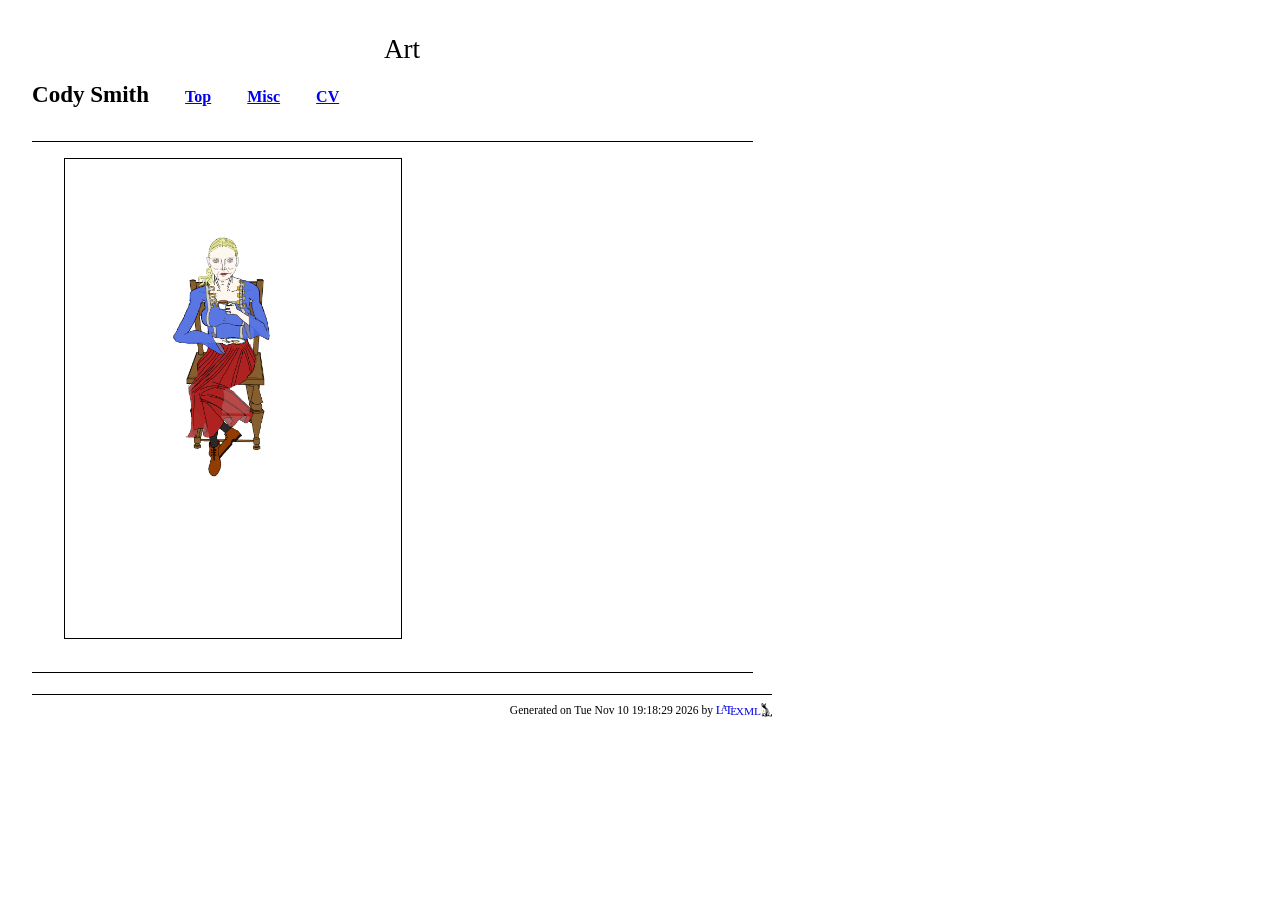
==== commit ec4c7fb8: "uploading" ====
--- a/art.html
+++ b/art.html
@@ -2,7 +2,7 @@
 <head>
 <meta http-equiv="content-type" content="text/html; charset=UTF-8">
 <title>Art</title>
-<!--Generated on Fri Nov  6 10:36:08 2026 by LaTeXML (version 0.8.8) http://dlmf.nist.gov/LaTeXML/.-->
+<!--Generated on Tue Nov 10 19:18:29 2026 by LaTeXML (version 0.8.8) http://dlmf.nist.gov/LaTeXML/.-->
 
 <link rel="stylesheet" href="LaTeXML.css" type="text/css">
 <link rel="stylesheet" href="ltx-article.css" type="text/css">
@@ -19,8 +19,7 @@
 <p class="ltx_p"><span class="ltx_text ltx_font_bold" style="font-size:144%;">Cody Smith</span>
    <a href="https://kojisunami.github.io/index.html" title="" class="ltx_ref ltx_href ltx_font_bold">Top</a>
   <a href="https://kojisunami.github.io/misc.html" title="" class="ltx_ref ltx_href ltx_font_bold">Misc</a>
-  <a href="https://kojisunami.github.io/cv-koji.pdf" title="" class="ltx_ref ltx_href ltx_font_bold">CV</a>
-  <a href="https://kojisunami.github.io/art.html" title="" class="ltx_ref ltx_href ltx_font_bold">Art</a></p>
+  <a href="https://kojisunami.github.io/cv-koji.pdf" title="" class="ltx_ref ltx_href ltx_font_bold">CV</a></p>
 </div>
 <div id="p2" class="ltx_para ltx_noindent">
 <p class="ltx_p"><span class="ltx_rule" style="width:540.6pt;height:0.4pt;background:black;display:inline-block;"> </span></p>
@@ -34,7 +33,7 @@
 </article>
 </div>
 <footer class="ltx_page_footer">
-<div class="ltx_page_logo">Generated  on Fri Nov  6 10:36:08 2026 by <a href="http://dlmf.nist.gov/LaTeXML/" class="ltx_LaTeXML_logo"><span style="letter-spacing:-0.2em; margin-right:0.1em;">L<span class="ltx_font_smallcaps" style="position:relative; bottom:2.2pt;">a</span>T<span class="ltx_font_smallcaps" style="font-size:120%;position:relative; bottom:-0.2ex;">e</span></span><span style="font-size:90%; position:relative; bottom:-0.2ex;">XML</span><img src="[data-uri]" alt="Mascot Sammy"></a>
+<div class="ltx_page_logo">Generated  on Tue Nov 10 19:18:29 2026 by <a href="http://dlmf.nist.gov/LaTeXML/" class="ltx_LaTeXML_logo"><span style="letter-spacing:-0.2em; margin-right:0.1em;">L<span class="ltx_font_smallcaps" style="position:relative; bottom:2.2pt;">a</span>T<span class="ltx_font_smallcaps" style="font-size:120%;position:relative; bottom:-0.2ex;">e</span></span><span style="font-size:90%; position:relative; bottom:-0.2ex;">XML</span><img src="[data-uri]" alt="Mascot Sammy"></a>
 </div></footer>
 </div>
 </body>
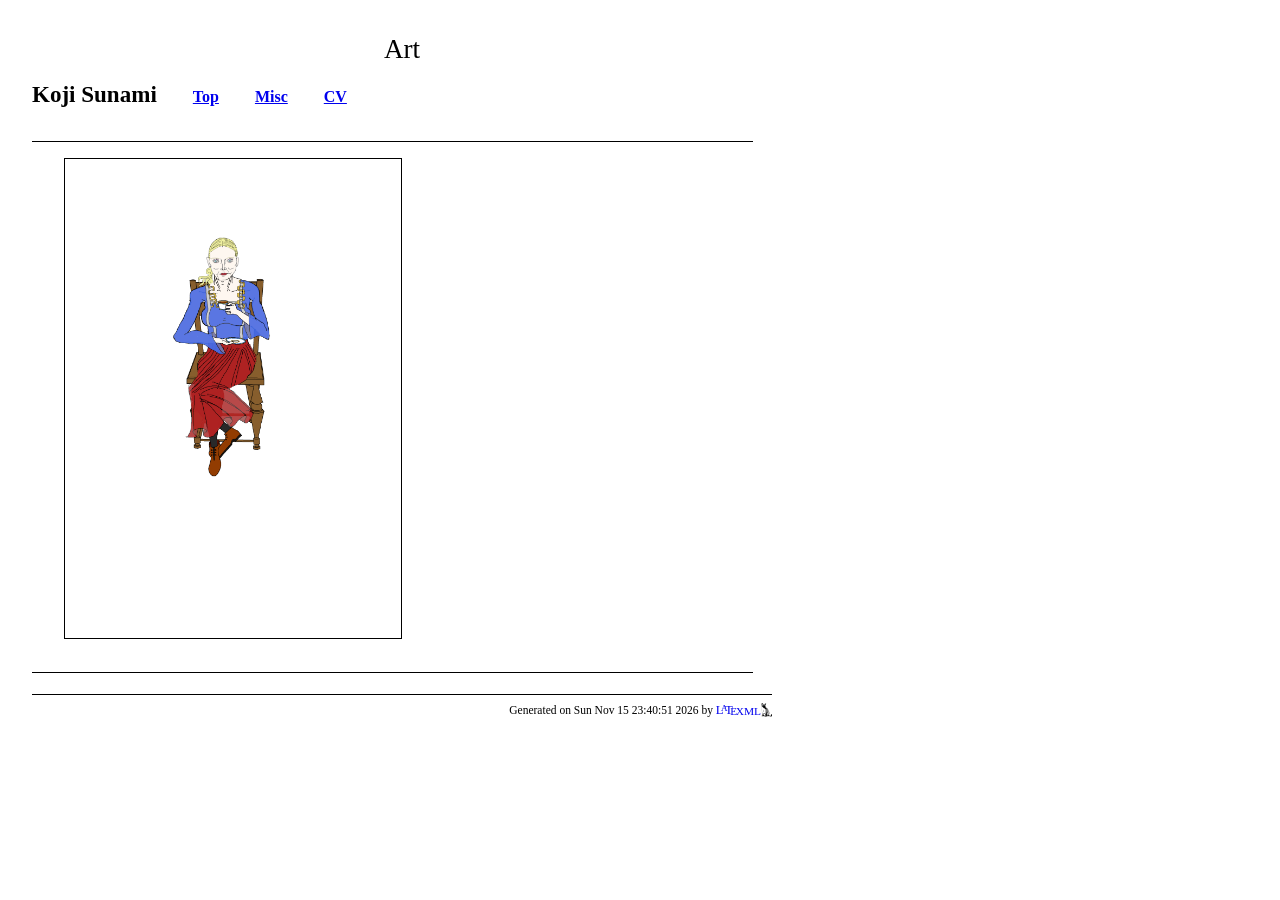
==== commit 67a587ae: "uploading" ====
--- a/art.html
+++ b/art.html
@@ -2,7 +2,7 @@
 <head>
 <meta http-equiv="content-type" content="text/html; charset=UTF-8">
 <title>Art</title>
-<!--Generated on Tue Nov 10 19:18:29 2026 by LaTeXML (version 0.8.8) http://dlmf.nist.gov/LaTeXML/.-->
+<!--Generated on Sun Nov 15 23:40:51 2026 by LaTeXML (version 0.8.8) http://dlmf.nist.gov/LaTeXML/.-->
 
 <link rel="stylesheet" href="LaTeXML.css" type="text/css">
 <link rel="stylesheet" href="ltx-article.css" type="text/css">
@@ -16,7 +16,7 @@
 <h1 class="ltx_title ltx_title_document">Art</h1>
 
 <div id="p1" class="ltx_para ltx_noindent">
-<p class="ltx_p"><span class="ltx_text ltx_font_bold" style="font-size:144%;">Cody Smith</span>
+<p class="ltx_p"><span class="ltx_text ltx_font_bold" style="font-size:144%;">Koji Sunami</span>
    <a href="https://kojisunami.github.io/index.html" title="" class="ltx_ref ltx_href ltx_font_bold">Top</a>
   <a href="https://kojisunami.github.io/misc.html" title="" class="ltx_ref ltx_href ltx_font_bold">Misc</a>
   <a href="https://kojisunami.github.io/cv-koji.pdf" title="" class="ltx_ref ltx_href ltx_font_bold">CV</a></p>
@@ -33,7 +33,7 @@
 </article>
 </div>
 <footer class="ltx_page_footer">
-<div class="ltx_page_logo">Generated  on Tue Nov 10 19:18:29 2026 by <a href="http://dlmf.nist.gov/LaTeXML/" class="ltx_LaTeXML_logo"><span style="letter-spacing:-0.2em; margin-right:0.1em;">L<span class="ltx_font_smallcaps" style="position:relative; bottom:2.2pt;">a</span>T<span class="ltx_font_smallcaps" style="font-size:120%;position:relative; bottom:-0.2ex;">e</span></span><span style="font-size:90%; position:relative; bottom:-0.2ex;">XML</span><img src="[data-uri]" alt="Mascot Sammy"></a>
+<div class="ltx_page_logo">Generated  on Sun Nov 15 23:40:51 2026 by <a href="http://dlmf.nist.gov/LaTeXML/" class="ltx_LaTeXML_logo"><span style="letter-spacing:-0.2em; margin-right:0.1em;">L<span class="ltx_font_smallcaps" style="position:relative; bottom:2.2pt;">a</span>T<span class="ltx_font_smallcaps" style="font-size:120%;position:relative; bottom:-0.2ex;">e</span></span><span style="font-size:90%; position:relative; bottom:-0.2ex;">XML</span><img src="[data-uri]" alt="Mascot Sammy"></a>
 </div></footer>
 </div>
 </body>
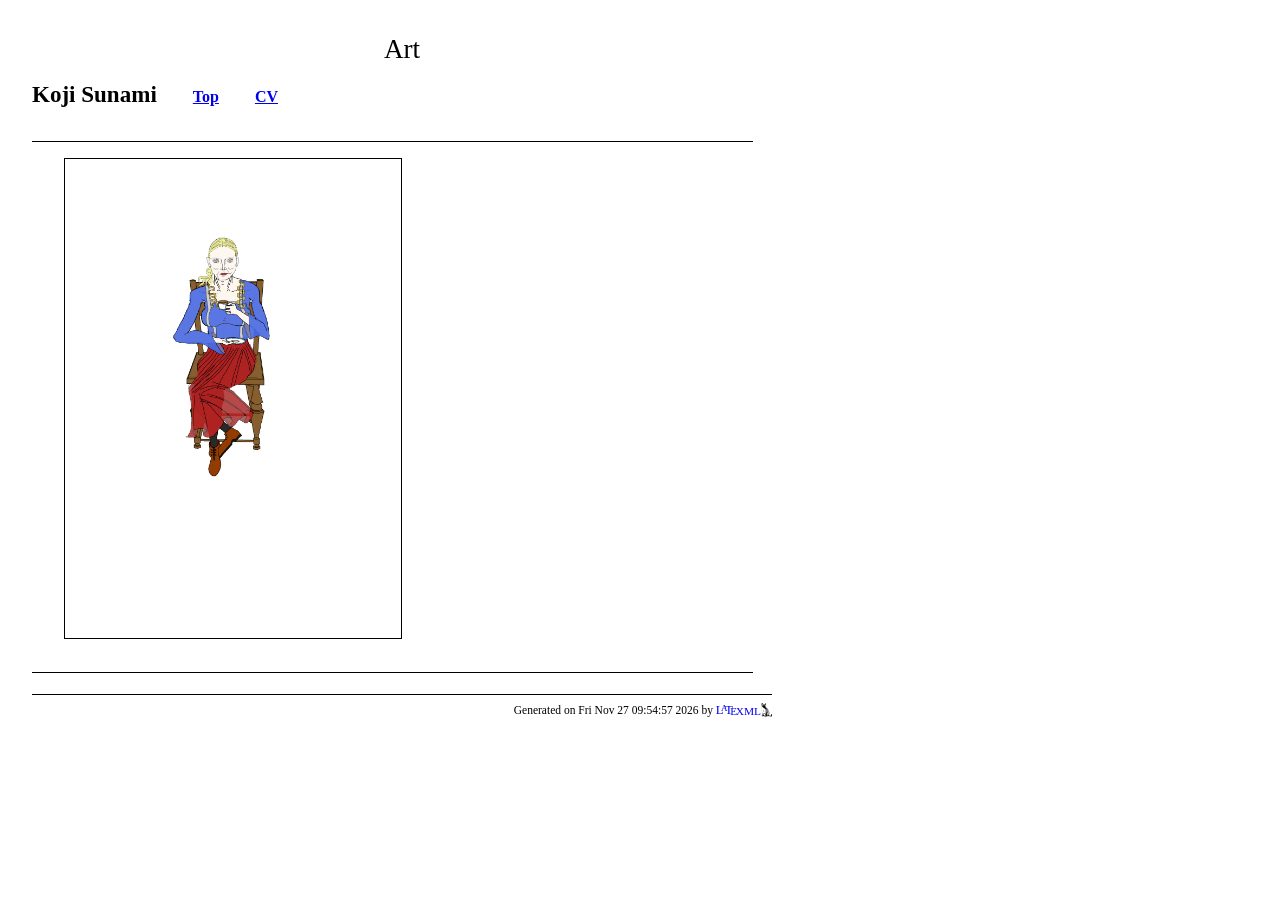
==== commit 6e605ac3: "uploading" ====
--- a/art.html
+++ b/art.html
@@ -2,7 +2,7 @@
 <head>
 <meta http-equiv="content-type" content="text/html; charset=UTF-8">
 <title>Art</title>
-<!--Generated on Sun Nov 15 23:40:51 2026 by LaTeXML (version 0.8.8) http://dlmf.nist.gov/LaTeXML/.-->
+<!--Generated on Fri Nov 27 09:54:57 2026 by LaTeXML (version 0.8.8) http://dlmf.nist.gov/LaTeXML/.-->
 
 <link rel="stylesheet" href="LaTeXML.css" type="text/css">
 <link rel="stylesheet" href="ltx-article.css" type="text/css">
@@ -18,7 +18,6 @@
 <div id="p1" class="ltx_para ltx_noindent">
 <p class="ltx_p"><span class="ltx_text ltx_font_bold" style="font-size:144%;">Koji Sunami</span>
    <a href="https://kojisunami.github.io/index.html" title="" class="ltx_ref ltx_href ltx_font_bold">Top</a>
-  <a href="https://kojisunami.github.io/misc.html" title="" class="ltx_ref ltx_href ltx_font_bold">Misc</a>
   <a href="https://kojisunami.github.io/cv-koji.pdf" title="" class="ltx_ref ltx_href ltx_font_bold">CV</a></p>
 </div>
 <div id="p2" class="ltx_para ltx_noindent">
@@ -33,7 +32,7 @@
 </article>
 </div>
 <footer class="ltx_page_footer">
-<div class="ltx_page_logo">Generated  on Sun Nov 15 23:40:51 2026 by <a href="http://dlmf.nist.gov/LaTeXML/" class="ltx_LaTeXML_logo"><span style="letter-spacing:-0.2em; margin-right:0.1em;">L<span class="ltx_font_smallcaps" style="position:relative; bottom:2.2pt;">a</span>T<span class="ltx_font_smallcaps" style="font-size:120%;position:relative; bottom:-0.2ex;">e</span></span><span style="font-size:90%; position:relative; bottom:-0.2ex;">XML</span><img src="[data-uri]" alt="Mascot Sammy"></a>
+<div class="ltx_page_logo">Generated  on Fri Nov 27 09:54:57 2026 by <a href="http://dlmf.nist.gov/LaTeXML/" class="ltx_LaTeXML_logo"><span style="letter-spacing:-0.2em; margin-right:0.1em;">L<span class="ltx_font_smallcaps" style="position:relative; bottom:2.2pt;">a</span>T<span class="ltx_font_smallcaps" style="font-size:120%;position:relative; bottom:-0.2ex;">e</span></span><span style="font-size:90%; position:relative; bottom:-0.2ex;">XML</span><img src="[data-uri]" alt="Mascot Sammy"></a>
 </div></footer>
 </div>
 </body>
